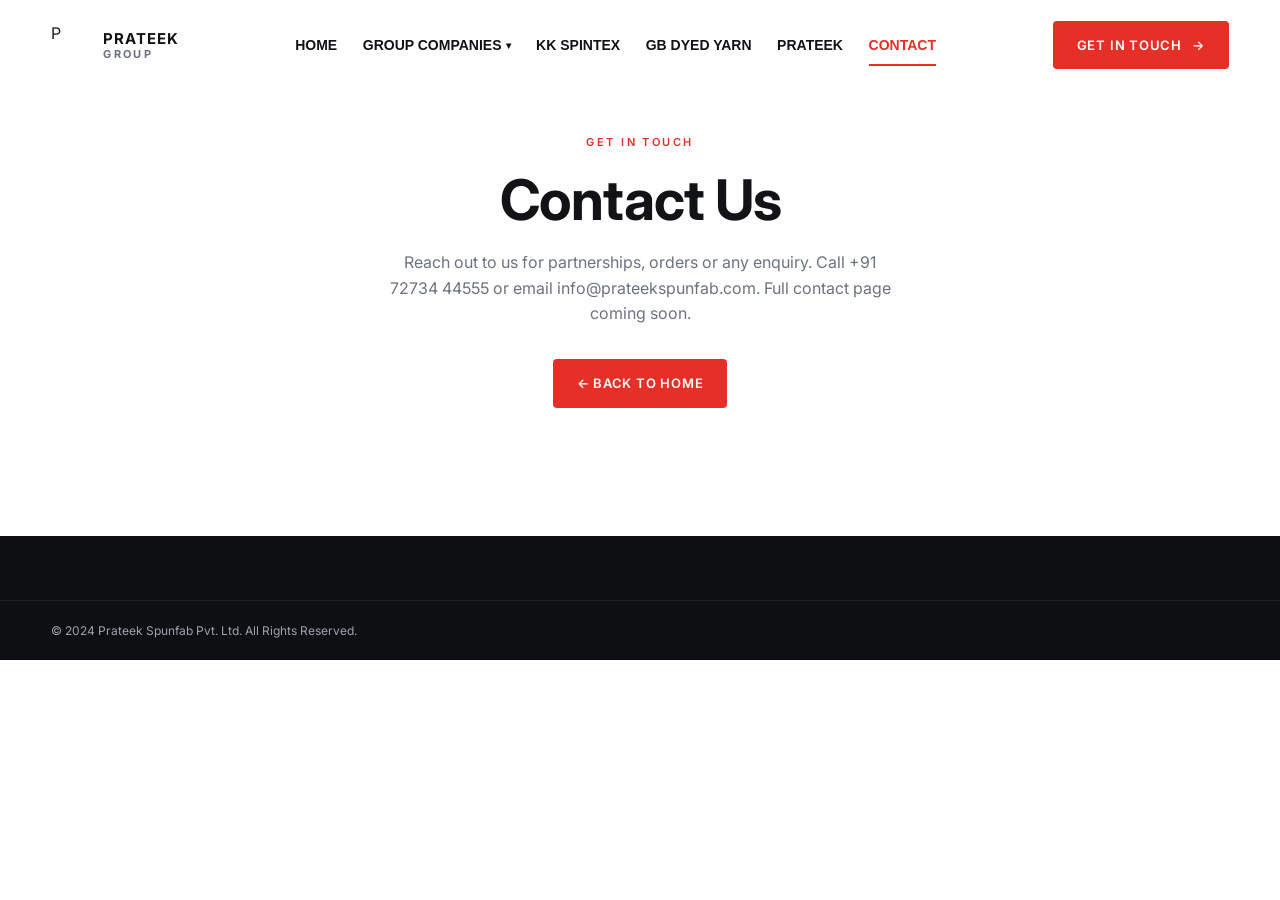
==== contact.html @ d3f688e6 "Add files via upload" ====
<!DOCTYPE html>
<html lang="en">
<head>
  <meta charset="UTF-8" />
  <meta name="viewport" content="width=device-width, initial-scale=1.0" />
  <title>Contact — Prateek Group</title>
  <link rel="preconnect" href="https://fonts.googleapis.com" />
  <link rel="preconnect" href="https://fonts.gstatic.com" crossorigin />
  <link href="https://fonts.googleapis.com/css2?family=Inter:wght@400;500;600;700;800&display=swap" rel="stylesheet" />
  <link rel="stylesheet" href="styles.css" />
  <style>
    .page-stub { padding: clamp(80px, 10vw, 140px) 0; text-align: center; }
    .page-stub .eyebrow { display: inline-block; }
    .page-stub h1 {
      font-size: clamp(36px, 5vw, 56px);
      letter-spacing: -0.02em;
      margin-bottom: 18px;
    }
    .page-stub p { color: var(--color-muted); max-width: 520px; margin: 0 auto 32px; }
  </style>
</head>
<body>
  <header class="header" id="site-header">
    <div class="container header-inner">
      <a href="index.html" class="logo" aria-label="Prateek Group home">
        <span class="logo-mark" aria-hidden="true">P</span>
        <span class="logo-text">
          <span class="logo-text-main">PRATEEK</span>
          <span class="logo-text-sub">GROUP</span>
        </span>
      </a>
      <nav class="nav" aria-label="Primary">
        <button class="nav-toggle" id="nav-toggle" aria-expanded="false" aria-controls="primary-menu" aria-label="Toggle menu">
          <span></span><span></span><span></span>
        </button>
        <ul class="nav-list" id="primary-menu">
          <li><a href="index.html">HOME</a></li>
          <li class="has-dropdown">
            <a href="#" aria-haspopup="true">GROUP COMPANIES <span class="caret" aria-hidden="true">▾</span></a>
            <ul class="dropdown">
              <li><a href="prateek.html">Prateek</a></li>
              <li><a href="kk-spintex.html">KK Spintex</a></li>
              <li><a href="gb-dyed-yarn.html">GB Dyed Yarn</a></li>
            </ul>
          </li>
          <li><a href="kk-spintex.html">KK SPINTEX</a></li>
          <li><a href="gb-dyed-yarn.html">GB DYED YARN</a></li>
          <li><a href="prateek.html">PRATEEK</a></li>
          <li><a href="contact.html" class="active">CONTACT</a></li>
        </ul>
      </nav>
      <a href="contact.html" class="btn btn-primary header-cta">
        GET IN TOUCH <span class="btn-arrow" aria-hidden="true">→</span>
      </a>
    </div>
  </header>

  <main>
    <section class="page-stub">
      <div class="container">
        <span class="eyebrow">Get In Touch</span>
        <h1>Contact Us</h1>
        <p>Reach out to us for partnerships, orders or any enquiry. Call +91 72734 44555 or email info@prateekspunfab.com. Full contact page coming soon.</p>
        <a href="index.html" class="btn btn-primary">← Back to Home</a>
      </div>
    </section>
  </main>

  <footer class="footer">
    <div class="footer-bottom">
      <div class="container footer-bottom-inner">
        <p class="footer-copy">© 2024 Prateek Spunfab Pvt. Ltd. All Rights Reserved.</p>
      </div>
    </div>
  </footer>

  <script src="script.js"></script>
</body>
</html>
---- styles.css ----
/* ============================================================
   PRATEEK GROUP — STYLES
   ============================================================ */

/* -------------------- Design Tokens -------------------- */
:root {
  /* Colors */
  --color-red: #E63027;
  --color-red-dark: #C8261F;
  --color-red-soft: #FCE9E7;
  --color-ink: #111316;
  --color-ink-2: #1A1D21;
  --color-ink-3: #0D0F12;
  --color-text: #1A1D21;
  --color-muted: #6B7280;
  --color-muted-2: #9CA3AF;
  --color-border: #E5E7EB;
  --color-border-soft: #F1F2F4;
  --color-bg: #FFFFFF;
  --color-bg-soft: #FAFAFA;
  --color-dark-text: #D1D5DB;
  --color-dark-text-soft: #9CA3AF;

  /* Type */
  --font-sans: "Inter", -apple-system, BlinkMacSystemFont, "Segoe UI", Roboto, sans-serif;

  /* Spacing rhythm */
  --section-y: clamp(64px, 8vw, 110px);
  --container-px: clamp(20px, 4vw, 56px);

  /* Container */
  --container-max: 1280px;

  /* Radius */
  --r-sm: 4px;
  --r-md: 6px;
  --r-lg: 10px;

  /* Shadow */
  --shadow-card: 0 1px 2px rgba(17, 19, 22, 0.04), 0 8px 24px rgba(17, 19, 22, 0.06);
}

/* -------------------- Reset -------------------- */
*,
*::before,
*::after {
  box-sizing: border-box;
}

html {
  scroll-behavior: smooth;
  -webkit-text-size-adjust: 100%;
}

body {
  margin: 0;
  font-family: var(--font-sans);
  font-size: 16px;
  line-height: 1.6;
  color: var(--color-text);
  background: var(--color-bg);
  -webkit-font-smoothing: antialiased;
  -moz-osx-font-smoothing: grayscale;
}

img,
svg {
  display: block;
  max-width: 100%;
}

a {
  color: inherit;
  text-decoration: none;
}

ul {
  margin: 0;
  padding: 0;
  list-style: none;
}

h1, h2, h3, h4, h5 {
  margin: 0;
  font-weight: 700;
  line-height: 1.15;
  letter-spacing: -0.02em;
  color: var(--color-ink);
}

p {
  margin: 0;
}

button {
  font: inherit;
  cursor: pointer;
}

:focus-visible {
  outline: 2px solid var(--color-red);
  outline-offset: 3px;
  border-radius: 2px;
}

/* -------------------- Container -------------------- */
.container {
  width: 100%;
  max-width: var(--container-max);
  margin-inline: auto;
  padding-inline: var(--container-px);
}

/* -------------------- Buttons -------------------- */
.btn {
  display: inline-flex;
  align-items: center;
  gap: 10px;
  padding: 14px 24px;
  font-size: 13px;
  font-weight: 600;
  letter-spacing: 0.06em;
  text-transform: uppercase;
  border-radius: var(--r-sm);
  transition: background-color .2s ease, color .2s ease, transform .2s ease;
  border: none;
  cursor: pointer;
  white-space: nowrap;
}

.btn-primary {
  background: var(--color-red);
  color: #fff;
}
.btn-primary:hover {
  background: var(--color-red-dark);
}

.btn-text {
  padding: 14px 0;
  color: var(--color-ink);
  border-bottom: 1px solid var(--color-red);
  border-radius: 0;
  letter-spacing: 0.06em;
}
.btn-text:hover {
  color: var(--color-red);
}

.btn-arrow {
  display: inline-block;
  transition: transform .2s ease;
}
.btn:hover .btn-arrow {
  transform: translateX(3px);
}

/* -------------------- Logo -------------------- */
.logo {
  display: inline-flex;
  align-items: center;
  gap: 10px;
}
.logo-mark {
  width: 42px;
  height: 48px;
  flex-shrink: 0;
  display: block;
}
.logo-text {
  display: inline-flex;
  flex-direction: column;
  line-height: 1;
  font-weight: 700;
}
.logo-text-main {
  font-size: 15px;
  letter-spacing: 0.06em;
  color: var(--color-ink);
}
.logo-text-sub {
  font-size: 11px;
  letter-spacing: 0.22em;
  color: var(--color-muted);
  margin-top: 3px;
}

/* -------------------- Header -------------------- */
.header {
  position: absolute;
  top: 0;
  left: 0;
  right: 0;
  z-index: 50;
  background: transparent;
}
/* Header and hero use a left-aligned, full-width container so content sits
   close to the left edge instead of being centered in a 1280px max-width. */
.header .container,
.hero .container {
  max-width: 100%;
  margin: 0;
  padding-inline: clamp(24px, 4vw, 64px);
}
.hero .container {
  padding-right: 0; /* hero content only on the left */
}
.header-inner {
  display: flex;
  align-items: center;
  justify-content: space-between;
  gap: 24px;
  height: 90px;
}

/* Nav */
.nav-list {
  display: flex;
  align-items: center;
  gap: clamp(16px, 2vw, 32px);
}
.nav-list > li > a {
  font-family: 'Montserrat', sans-serif;
  font-weight: 600;
  font-size: 14px;
  text-transform: uppercase;
  letter-spacing: 0;
  color: var(--color-ink);
  padding: 8px 0;
  position: relative;
  transition: color .2s ease;
  display: inline-flex;
  align-items: center;
  gap: 4px;
}
.nav-list > li > a:hover {
  color: var(--color-red);
}
.nav-list > li > a.active {
  color: var(--color-red);
}
.nav-list > li > a.active::after {
  content: "";
  position: absolute;
  left: 0; right: 0; bottom: -2px;
  height: 2px;
  background: var(--color-red);
}
.caret { font-size: 10px; transform: translateY(1px); }

/* Dropdown */
.has-dropdown { position: relative; }
.dropdown {
  position: absolute;
  top: calc(100% + 6px);
  left: 0;
  min-width: 180px;
  background: #fff;
  border: 1px solid var(--color-border);
  border-radius: var(--r-md);
  box-shadow: var(--shadow-card);
  padding: 8px 0;
  opacity: 0;
  pointer-events: none;
  transform: translateY(-4px);
  transition: opacity .15s ease, transform .15s ease;
}
.dropdown li a {
  display: block;
  padding: 10px 16px;
  font-size: 13px;
  letter-spacing: 0.04em;
  color: var(--color-ink);
}
.dropdown li a:hover {
  background: var(--color-bg-soft);
  color: var(--color-red);
}
.has-dropdown:hover .dropdown,
.has-dropdown:focus-within .dropdown {
  opacity: 1;
  pointer-events: auto;
  transform: translateY(0);
}

/* Mobile nav toggle */
.nav-toggle {
  display: none;
  width: 36px;
  height: 36px;
  background: transparent;
  border: none;
  flex-direction: column;
  justify-content: center;
  gap: 5px;
  padding: 0;
}
.nav-toggle span {
  display: block;
  width: 22px;
  height: 2px;
  background: var(--color-ink);
  margin-inline: auto;
  transition: transform .2s ease, opacity .2s ease;
}

/* -------------------- HERO -------------------- */
.hero {
  position: relative;
  background: #fff;
  overflow: hidden;
  min-height: clamp(720px, 95vh, 900px);
}

/* The visual is positioned absolutely so it can extend to the right edge AND
   to the top of the page (the header overlays it). */
.hero-visual {
  position: absolute;
  top: 0;
  right: 0;
  bottom: 0;
  width: 82%;
  pointer-events: none;
  z-index: 1;
}

.hero-svg {
  position: absolute;
  inset: 0;
  width: 100%;
  height: 100%;
  display: block;
  z-index: 2;
}

/* The actual photo, as a normal CSS background-image so it crops with
   background-size: cover (a "normal" zoom/crop, not the distorted one you'd
   get by stretching an SVG <image> with preserveAspectRatio="none").
   Clipped to the same chevron shape as the SVG cut, in percentage coords
   matching the viewBox 1000×750 path (bot 23.4%/100%, bulge 35.6%/44.93%,
   top 60%/0%). */
.hero-photo {
  position: absolute;
  inset: 0;
  z-index: 1;
  background-color: #C8CCD2;
  background-image:
    url('Images/hero.jpg'),
    linear-gradient(to bottom, #F0F2F5 0%, #DEE1E6 30%, #C8CCD2 70%, #A8ACB3 100%);
  background-size: cover;
  background-position: center;
  /* Shifted right by 100px (≈8.5% of .hero-visual's width):
       bot 31.9%/100%, bulge 44.1%/44.93%, top 68.5%/0% */
  clip-path: polygon(68.5% 0%, 100% 0%, 100% 100%, 31.9% 100%, 44.1% 44.93%);
}

.hero-grid {
  position: relative;
  z-index: 2;
  min-height: clamp(720px, 95vh, 900px);
  display: flex;
  align-items: center;
}

.hero-content {
  max-width: 580px;
  /* Top padding accounts for the absolute header that overlays the hero */
  padding-block: clamp(120px, 14vh, 160px) clamp(48px, 7vw, 80px);
  padding-right: 0;
  padding-left: 40px;
}

.hero-title {
  font-size: clamp(34px, 3.6vw, 50px);
  line-height: 1.08;
  font-weight: 700;
  letter-spacing: -0.025em;
  color: var(--color-ink);
}
.hero-title .accent { color: var(--color-red); }

.hero-subhead {
  margin-top: 20px;
  color: var(--color-muted);
  font-size: clamp(15px, 1.2vw, 17px);
  line-height: 1.5;
  font-weight: 400;
  max-width: 460px;
}

.hero-divider {
  width: 56px;
  height: 3px;
  background: var(--color-red);
  margin-top: 28px;
  margin-bottom: 28px;
  border-radius: 2px;
}

.hero-stat {
  margin-bottom: 36px;
}
.hero-stat-number {
  font-size: clamp(34px, 3.4vw, 44px);
  font-weight: 700;
  color: var(--color-red);
  line-height: 1;
  letter-spacing: -0.02em;
}
.hero-stat-label {
  margin-top: 8px;
  font-size: 17px;
  font-weight: 700;
  color: var(--color-ink);
}
.hero-stat-detail {
  margin-top: 6px;
  font-size: 14px;
  color: var(--color-muted);
  line-height: 1.5;
}

.hero-cta {
  display: flex;
  flex-wrap: wrap;
  align-items: center;
  gap: 16px;
}

/* Outlined button variant for "CONTACT US" */
.btn-outline {
  border: 2px solid var(--color-red);
  color: var(--color-red);
  background: transparent;
  padding: 14px 28px;
  border-radius: var(--r-md);
  font-weight: 700;
  font-size: 13px;
  letter-spacing: 0.05em;
  display: inline-flex;
  align-items: center;
  gap: 10px;
  transition: background .2s ease, color .2s ease;
}
.btn-outline:hover {
  background: var(--color-red);
  color: #fff;
}

.placeholder-label {
  font-size: 13px;
  font-weight: 500;
  color: #9CA3AF;
  letter-spacing: 0.08em;
  text-transform: uppercase;
}
.placeholder-label-dark { color: rgba(255,255,255,0.4); }

/* -------------------- STATS BAR -------------------- */
.stats-bar {
  border-top: 1px solid var(--color-border-soft);
  border-bottom: 1px solid var(--color-border-soft);
  padding: 32px 0;
  background: #fff;
}
.stats-grid {
  display: grid;
  grid-template-columns: repeat(5, 1fr);
  gap: 20px;
}
.stat {
  display: flex;
  align-items: center;
  gap: 14px;
  position: relative;
  padding-right: 20px;
}
.stat:not(:last-child)::after {
  content: "";
  position: absolute;
  right: 0;
  top: 10%;
  bottom: 10%;
  width: 1px;
  background: var(--color-border);
}
.stat-icon {
  width: 44px;
  height: 44px;
  flex-shrink: 0;
  display: grid;
  place-items: center;
  color: var(--color-ink);
}
.stat-icon svg { width: 32px; height: 32px; }
.stat-text { display: flex; flex-direction: column; gap: 2px; }
.stat-number {
  font-size: 20px;
  font-weight: 700;
  color: var(--color-red);
  letter-spacing: -0.01em;
  line-height: 1.1;
}
.stat-label {
  font-size: 12px;
  color: var(--color-muted);
  line-height: 1.3;
}

/* -------------------- SECTION HEADS / EYEBROW -------------------- */
.eyebrow {
  display: inline-block;
  font-size: 11px;
  font-weight: 600;
  letter-spacing: 0.22em;
  text-transform: uppercase;
  color: var(--color-red);
  margin-bottom: 16px;
}
.eyebrow-on-dark { color: var(--color-red); }
.section-title {
  font-size: clamp(28px, 3.4vw, 44px);
  font-weight: 700;
  line-height: 1.1;
  letter-spacing: -0.02em;
}
.section-title-on-dark { color: #fff; }
.title-rule {
  display: block;
  margin-top: 18px;
  width: 60px;
  height: 3px;
  background: var(--color-red);
}

/* -------------------- COMPANIES -------------------- */
.companies {
  padding: var(--section-y) 0;
  background: #fff;
}
.section-head {
  display: grid;
  grid-template-columns: 1fr 1fr;
  gap: clamp(24px, 5vw, 80px);
  align-items: end;
  margin-bottom: 56px;
}
.section-head-right {
  color: var(--color-muted);
  font-size: 15px;
  line-height: 1.7;
  max-width: 460px;
  justify-self: end;
}

.company-grid {
  display: grid;
  grid-template-columns: repeat(3, 1fr);
  gap: 28px;
}

.company-card {
  position: relative;
  border-radius: var(--r-lg);
  overflow: hidden;
  background: var(--color-ink-3);
  min-height: 540px;
  display: flex;
  flex-direction: column;
}

.company-card-image {
  position: relative;
  height: 220px;
  background: linear-gradient(135deg, #DDE2E8 0%, #C1C7CF 100%);
  display: grid;
  place-items: center;
  /* Slight diagonal bottom edge */
  clip-path: polygon(0 0, 100% 0, 100% 88%, 0 100%);
}

.company-card-body {
  position: relative;
  flex: 1;
  padding: 32px 28px 28px;
  color: #fff;
  /* Diagonal top edge to match image bottom */
  margin-top: -28px;
  background: var(--color-ink-3);
  clip-path: polygon(0 16%, 100% 4%, 100% 100%, 0 100%);
  display: flex;
  flex-direction: column;
}

.company-card-header {
  display: flex;
  align-items: center;
  gap: 12px;
  margin-top: 18px;
  margin-bottom: 8px;
}
.company-mark {
  display: inline-grid;
  place-items: center;
  min-width: 36px;
  height: 36px;
  padding: 0 6px;
  background: var(--color-red);
  color: #fff;
  font-weight: 800;
  font-size: 18px;
  font-style: italic;
  border-radius: var(--r-sm);
  line-height: 1;
}
.company-name {
  font-size: 22px;
  font-weight: 700;
  color: #fff;
  letter-spacing: 0;
}
.company-sub {
  font-size: 14px;
  color: var(--color-dark-text);
  margin-bottom: 22px;
}
.company-list {
  display: flex;
  flex-direction: column;
  gap: 10px;
  margin-bottom: 28px;
}
.company-list li {
  position: relative;
  padding-left: 22px;
  font-size: 14px;
  color: var(--color-dark-text);
}
.company-list li::before {
  content: "";
  position: absolute;
  left: 0;
  top: 9px;
  width: 12px;
  height: 2px;
  background: var(--color-red);
}
.company-link {
  margin-top: auto;
  padding-top: 20px;
  border-top: 1px solid rgba(255,255,255,0.12);
  display: inline-flex;
  align-items: center;
  justify-content: space-between;
  gap: 12px;
  font-size: 12px;
  font-weight: 600;
  letter-spacing: 0.14em;
  text-transform: uppercase;
  color: #fff;
  transition: color .2s ease;
}
.company-link:hover { color: var(--color-red); }
.company-link .btn-arrow { font-size: 16px; }
.company-link:hover .btn-arrow { transform: translateX(4px); }

/* -------------------- WHY -------------------- */
.why {
  padding: var(--section-y) 0;
  background: #fff;
  border-top: 1px solid var(--color-border-soft);
}
.why-head {
  margin-bottom: 56px;
  max-width: 320px;
}
.why-grid {
  display: grid;
  grid-template-columns: repeat(6, 1fr);
  gap: 32px;
}
.why-item {
  text-align: left;
}
.why-icon {
  width: 48px;
  height: 48px;
  display: grid;
  place-items: center;
  color: var(--color-ink);
  margin-bottom: 20px;
}
.why-icon svg { width: 36px; height: 36px; }
.why-title {
  font-size: 15px;
  font-weight: 700;
  margin-bottom: 10px;
  letter-spacing: -0.01em;
}
.why-desc {
  font-size: 13px;
  color: var(--color-muted);
  line-height: 1.6;
}

/* Position the why-head and grid side by side on desktop */
@media (min-width: 900px) {
  .why .container {
    display: grid;
    grid-template-columns: minmax(200px, 260px) 1fr;
    gap: 80px;
    align-items: start;
  }
  .why-head {
    margin-bottom: 0;
    max-width: none;
  }
  .why-grid {
    grid-template-columns: repeat(6, 1fr);
    gap: 28px;
  }
}

/* -------------------- PRESENCE -------------------- */
.presence {
  padding: var(--section-y) 0;
  background: var(--color-ink-3);
  color: #fff;
  background-image:
    radial-gradient(circle at 50% 50%, rgba(255,255,255,0.04) 1px, transparent 1px);
  background-size: 24px 24px;
}
.presence-grid {
  display: grid;
  grid-template-columns: 1fr 1.2fr 1fr;
  gap: 48px;
  align-items: center;
}
.presence-intro .section-title {
  margin-top: 6px;
}
.presence-desc {
  margin-top: 24px;
  color: var(--color-dark-text-soft);
  font-size: 15px;
  line-height: 1.7;
  max-width: 360px;
}

/* India map placeholder */
.presence-map {
  position: relative;
  aspect-ratio: 1 / 1;
  width: 100%;
}
.map-placeholder {
  position: absolute;
  inset: 0;
  border: 1px dashed rgba(255,255,255,0.12);
  border-radius: var(--r-lg);
  display: grid;
  place-items: center;
  background:
    radial-gradient(circle at 30% 40%, rgba(230, 48, 39, 0.10) 0%, transparent 50%);
}
.map-pin {
  position: absolute;
  width: 12px;
  height: 12px;
  background: var(--color-red);
  border-radius: 50%;
  box-shadow: 0 0 0 4px rgba(230,48,39,0.20), 0 0 0 10px rgba(230,48,39,0.08);
}
.map-pin-1 { top: 50%; left: 28%; }   /* Bhiwandi area */
.map-pin-2 { top: 65%; left: 52%; }   /* Guntur area */
.map-pin-3 { top: 56%; left: 24%; }   /* Palsana area */

.presence-locations {
  display: flex;
  flex-direction: column;
  gap: 28px;
}
.location {
  display: flex;
  gap: 14px;
  align-items: flex-start;
}
.location-pin {
  flex-shrink: 0;
  width: 32px;
  height: 32px;
  border-radius: 50%;
  background: rgba(230, 48, 39, 0.14);
  color: var(--color-red);
  display: grid;
  place-items: center;
}
.location-pin svg { width: 16px; height: 16px; }
.location-city {
  font-size: 13px;
  font-weight: 700;
  letter-spacing: 0.06em;
  color: #fff;
  margin-bottom: 6px;
}
.location-company {
  font-size: 14px;
  color: #fff;
  margin-bottom: 2px;
}
.location-type {
  font-size: 13px;
  color: var(--color-dark-text-soft);
}

/* -------------------- BY THE NUMBERS -------------------- */
.numbers {
  padding: var(--section-y) 0;
  background: #fff;
  border-bottom: 1px solid var(--color-border-soft);
}
.numbers-head { margin-bottom: 0; }
.numbers .container {
  display: grid;
  grid-template-columns: minmax(180px, 240px) 1fr;
  gap: 64px;
  align-items: center;
}
.numbers-grid {
  display: grid;
  grid-template-columns: repeat(6, 1fr);
  gap: 24px;
  align-items: end;
}
.number-item {
  display: flex;
  flex-direction: column;
  gap: 6px;
}
.number-value {
  font-size: clamp(22px, 2.2vw, 28px);
  font-weight: 700;
  color: var(--color-red);
  letter-spacing: -0.02em;
  line-height: 1;
}
.number-label {
  font-size: 12px;
  color: var(--color-muted);
  line-height: 1.4;
}

/* -------------------- CTA -------------------- */
.cta {
  padding: var(--section-y) 0;
  background: #fff;
  background-image:
    linear-gradient(135deg, transparent 49%, rgba(230, 48, 39, 0.04) 49%, rgba(230, 48, 39, 0.04) 51%, transparent 51%);
  background-size: 18px 18px;
}
.cta-inner {
  display: grid;
  grid-template-columns: 1.3fr 1fr auto;
  gap: 48px;
  align-items: center;
  background: #fff;
  padding: 48px 56px;
  border-radius: var(--r-lg);
  box-shadow: var(--shadow-card);
}
.cta-title {
  font-size: clamp(22px, 2.4vw, 30px);
  font-weight: 700;
  letter-spacing: -0.02em;
  line-height: 1.25;
}
.cta-title .accent { color: var(--color-red); }
.cta-desc {
  color: var(--color-muted);
  font-size: 14px;
  line-height: 1.65;
}

/* -------------------- FOOTER -------------------- */
.footer {
  background: var(--color-ink-3);
  color: var(--color-dark-text);
  padding-top: 64px;
}
.logo-on-dark .logo-text-main { color: #fff; }
.logo-on-dark .logo-text-sub { color: var(--color-dark-text-soft); }

.footer-grid {
  display: grid;
  grid-template-columns: 1.5fr 1fr 1fr 1.2fr 1.3fr;
  gap: 40px;
  padding-bottom: 56px;
}
.footer-brand { max-width: 320px; }
.footer-about {
  margin-top: 18px;
  font-size: 13px;
  line-height: 1.7;
  color: var(--color-dark-text-soft);
}
.footer-heading {
  font-size: 13px;
  font-weight: 700;
  letter-spacing: 0.14em;
  text-transform: uppercase;
  color: #fff;
  margin-bottom: 20px;
}
.footer-col ul { display: flex; flex-direction: column; gap: 12px; }
.footer-col ul li a {
  font-size: 13px;
  color: var(--color-dark-text-soft);
  transition: color .2s ease;
}
.footer-col ul li a:hover { color: var(--color-red); }

.footer-locations li,
.footer-contact li {
  display: flex;
  align-items: center;
  gap: 10px;
  font-size: 13px;
  color: var(--color-dark-text-soft);
}

.footer-bottom {
  border-top: 1px solid rgba(255,255,255,0.08);
  padding: 20px 0;
}
.footer-bottom-inner {
  display: grid;
  grid-template-columns: auto 1fr auto;
  gap: 24px;
  align-items: center;
}
.footer-social {
  display: flex;
  gap: 10px;
}
.footer-social a {
  display: grid;
  place-items: center;
  width: 32px;
  height: 32px;
  border: 1px solid rgba(255,255,255,0.15);
  border-radius: 4px;
  color: var(--color-dark-text-soft);
  font-size: 11px;
  font-weight: 700;
  text-transform: uppercase;
  transition: all .2s ease;
}
.footer-social a:hover {
  background: var(--color-red);
  color: #fff;
  border-color: var(--color-red);
}
.footer-copy {
  font-size: 12px;
  color: var(--color-dark-text-soft);
}
.footer-legal {
  display: flex;
  gap: 12px;
  align-items: center;
  font-size: 12px;
  color: var(--color-dark-text-soft);
}
.footer-legal a:hover { color: var(--color-red); }

/* ============================================================
   RESPONSIVE
   ============================================================ */

@media (max-width: 1100px) {
  .stats-grid { grid-template-columns: repeat(3, 1fr); row-gap: 28px; }
  .stat:nth-child(3n)::after { display: none; }
  .why-grid { grid-template-columns: repeat(3, 1fr); row-gap: 40px; }
  .why .container { grid-template-columns: 1fr; }
  .why-head { position: static; max-width: none; }
  .numbers .container { grid-template-columns: 1fr; }
  .numbers-grid { grid-template-columns: repeat(3, 1fr); row-gap: 28px; }
  .presence-grid { grid-template-columns: 1fr 1fr; }
  .presence-map { grid-column: 1 / -1; max-width: 480px; margin: 0 auto; }
  .footer-grid { grid-template-columns: 1fr 1fr 1fr; row-gap: 40px; }
  .footer-brand { grid-column: 1 / -1; max-width: none; }
}

@media (max-width: 860px) {
  .header-cta { display: none; }
  .nav-toggle { display: flex; }
  .nav-list {
    position: absolute;
    top: 76px;
    left: 0;
    right: 0;
    flex-direction: column;
    align-items: stretch;
    gap: 0;
    background: #fff;
    border-bottom: 1px solid var(--color-border);
    padding: 12px 0;
    box-shadow: 0 12px 32px rgba(0,0,0,0.06);
    max-height: 0;
    overflow: hidden;
    transition: max-height .3s ease, padding .3s ease;
  }
  .nav-list.open {
    max-height: 600px;
    padding: 12px 0;
  }
  .nav-list > li > a {
    padding: 14px var(--container-px);
  }
  .nav-list > li > a.active::after { display: none; }
  .dropdown {
    position: static;
    box-shadow: none;
    border: none;
    opacity: 1;
    pointer-events: auto;
    transform: none;
    padding: 0 0 8px 16px;
  }

  /* Hero: visual moves below the content on mobile */
  .hero {
    min-height: auto;
  }
  .hero-visual {
    position: relative;
    top: auto;
    right: auto;
    bottom: auto;
    width: 100%;
    height: 320px;
    margin-top: 24px;
  }
  .hero-grid {
    display: block;
    min-height: 0;
  }
  .hero-content {
    max-width: none;
    padding-right: 0;
    padding-block: clamp(32px, 6vw, 56px) 0;
  }

  .section-head { grid-template-columns: 1fr; gap: 24px; }
  .section-head-right { justify-self: start; }

  .company-grid { grid-template-columns: 1fr; }
  .company-card { min-height: 460px; }

  .why-grid { grid-template-columns: repeat(2, 1fr); }

  .presence-grid { grid-template-columns: 1fr; gap: 40px; }
  .presence-map { max-width: 380px; }

  .numbers-grid { grid-template-columns: repeat(2, 1fr); }

  .cta-inner {
    grid-template-columns: 1fr;
    padding: 32px 28px;
    gap: 24px;
  }

  .footer-grid { grid-template-columns: 1fr 1fr; }

  .footer-bottom-inner {
    grid-template-columns: 1fr;
    text-align: center;
    justify-items: center;
  }
}

@media (max-width: 520px) {
  .stats-grid { grid-template-columns: repeat(2, 1fr); }
  .stat:nth-child(3n)::after { display: block; }
  .stat:nth-child(2n)::after { display: none; }
  .stat:last-child::after { display: none; }

  .hero-cta { flex-direction: column; align-items: flex-start; gap: 18px; }
  .btn-text { padding: 8px 0; }

  .why-grid { grid-template-columns: 1fr; }
  .numbers-grid { grid-template-columns: 1fr 1fr; }
  .footer-grid { grid-template-columns: 1fr; }
}

/* Reduced motion */
@media (prefers-reduced-motion: reduce) {
  *, *::before, *::after {
    transition-duration: 0.001ms !important;
    animation-duration: 0.001ms !important;
  }
  html { scroll-behavior: auto; }
}
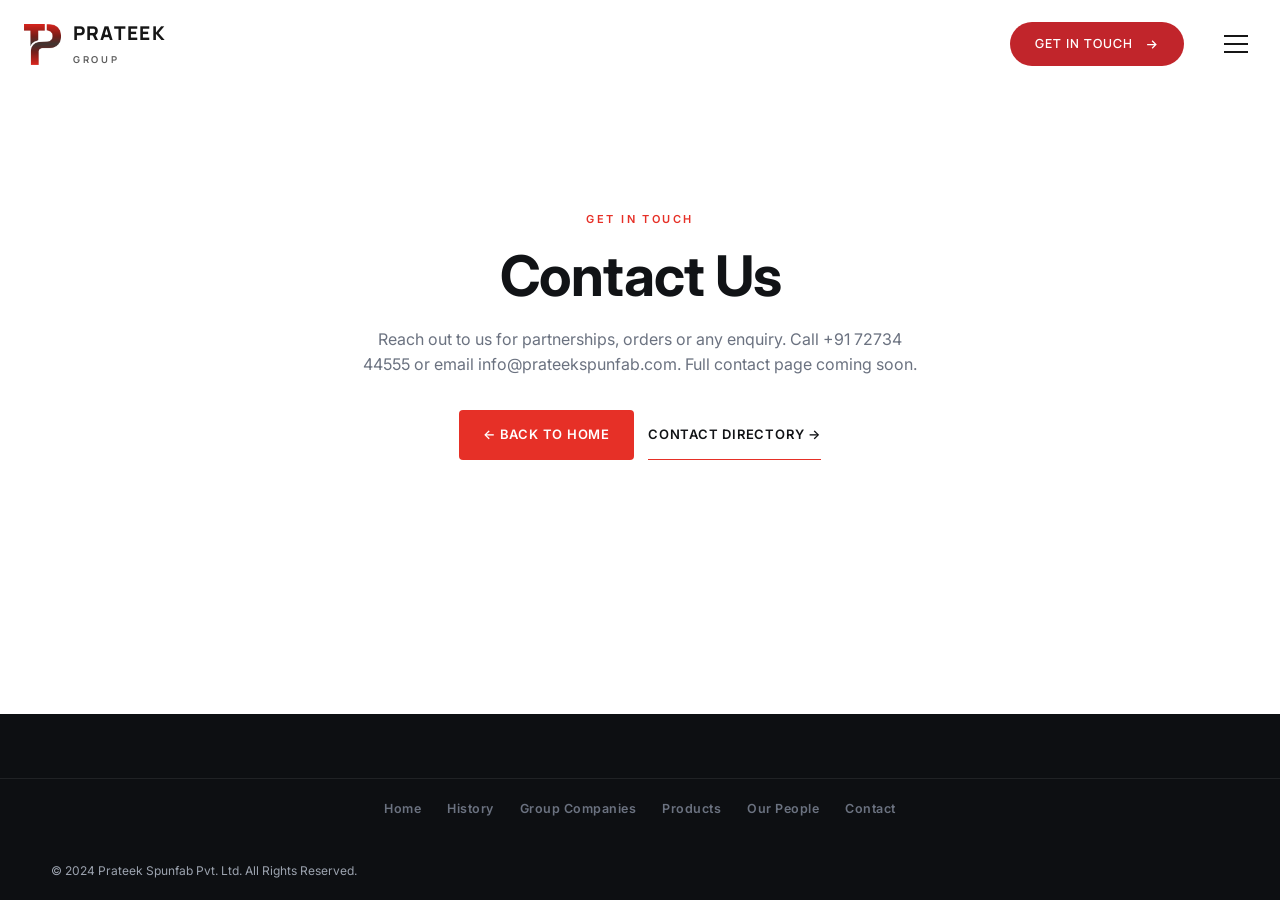
==== commit 380d87d5: "Revamp1" ====
--- a/contact.html
+++ b/contact.html
@@ -8,52 +8,72 @@
   <link rel="preconnect" href="https://fonts.gstatic.com" crossorigin />
   <link href="https://fonts.googleapis.com/css2?family=Inter:wght@400;500;600;700;800&display=swap" rel="stylesheet" />
   <link rel="stylesheet" href="styles.css" />
-  <style>
-    .page-stub { padding: clamp(80px, 10vw, 140px) 0; text-align: center; }
-    .page-stub .eyebrow { display: inline-block; }
-    .page-stub h1 {
-      font-size: clamp(36px, 5vw, 56px);
-      letter-spacing: -0.02em;
-      margin-bottom: 18px;
-    }
-    .page-stub p { color: var(--color-muted); max-width: 520px; margin: 0 auto 32px; }
-  </style>
+<link href="https://fonts.googleapis.com/css2?family=Manrope:wght@400;500;600;700;800&display=swap" rel="stylesheet">
+<link rel="stylesheet" href="header.css">
+<link rel="icon" href="favicon.ico" sizes="any" />
+<link rel="apple-touch-icon" href="logo.png" />
 </head>
-<body>
-  <header class="header" id="site-header">
-    <div class="container header-inner">
-      <a href="index.html" class="logo" aria-label="Prateek Group home">
-        <span class="logo-mark" aria-hidden="true">P</span>
-        <span class="logo-text">
-          <span class="logo-text-main">PRATEEK</span>
-          <span class="logo-text-sub">GROUP</span>
-        </span>
-      </a>
-      <nav class="nav" aria-label="Primary">
-        <button class="nav-toggle" id="nav-toggle" aria-expanded="false" aria-controls="primary-menu" aria-label="Toggle menu">
-          <span></span><span></span><span></span>
-        </button>
-        <ul class="nav-list" id="primary-menu">
-          <li><a href="index.html">HOME</a></li>
-          <li class="has-dropdown">
-            <a href="#" aria-haspopup="true">GROUP COMPANIES <span class="caret" aria-hidden="true">▾</span></a>
-            <ul class="dropdown">
-              <li><a href="prateek.html">Prateek</a></li>
-              <li><a href="kk-spintex.html">KK Spintex</a></li>
-              <li><a href="gb-dyed-yarn.html">GB Dyed Yarn</a></li>
-            </ul>
-          </li>
+<body class="stub-page">
+  <!-- ======================= HEADER ======================= -->
+<header class="site-header" id="siteHeader">
+  <div class="header-inner">
+
+    <a href="index.html" class="brand" aria-label="Prateek Group home">
+      <img src="logo.png" alt="Prateek Group" class="brand-mark" width="208" height="240" />
+      <span>
+        <span class="brand-name">PRATEEK</span>
+        <span class="brand-sub">GROUP</span>
+      </span>
+    </a>
+
+    <ul class="nav" id="siteNav" aria-label="Primary">
+      <li><a href="index.html">HOME</a></li>
+      <li><a href="history.html">HISTORY</a></li>
+
+      <li class="has-dropdown">
+        <a href="index.html#manufacturing" aria-haspopup="true">INFRASTRUCTURE <span class="caret" aria-hidden="true">&#9662;</span></a>
+        <ul class="dropdown">
+          <li><a href="index.html#manufacturing">MANUFACTURING</a></li>
+          <li><a href="index.html#qualitycontrol">QUALITY CONTROL</a></li>
+          <li><a href="index.html#manufacturing">MACHINERY</a></li>
+          <li><a href="index.html#capacity">CAPACITY</a></li>
+          <li><a href="index.html#qualitycontrol">CERTIFICATIONS</a></li>
+        </ul>
+      </li>
+
+      <li class="has-dropdown">
+        <a href="index.html#products" aria-haspopup="true">PRODUCTS <span class="caret" aria-hidden="true">&#9662;</span></a>
+        <ul class="dropdown">
+          <li><a href="pv-yarn.html">PV YARN</a></li>
+          <li><a href="dyed-yarn.html">DYED YARN</a></li>
+          <li><a href="fancy-yarn.html">FANCY YARN</a></li>
+        </ul>
+      </li>
+
+      <li class="has-dropdown">
+        <a href="group-companies.html" aria-haspopup="true">GROUP COMPANIES <span class="caret" aria-hidden="true">&#9662;</span></a>
+        <ul class="dropdown">
+          <li><a href="prateek.html">PRATEEK YARN</a></li>
           <li><a href="kk-spintex.html">KK SPINTEX</a></li>
           <li><a href="gb-dyed-yarn.html">GB DYED YARN</a></li>
-          <li><a href="prateek.html">PRATEEK</a></li>
-          <li><a href="contact.html" class="active">CONTACT</a></li>
         </ul>
-      </nav>
-      <a href="contact.html" class="btn btn-primary header-cta">
-        GET IN TOUCH <span class="btn-arrow" aria-hidden="true">→</span>
-      </a>
-    </div>
-  </header>
+      </li>
+
+      <li><a href="group-companies.html#partners">OUR PARTNERS</a></li>
+      <li><a href="people.html">PEOPLE</a></li>
+      <li><a href="contact.html" class="active">CONTACT</a></li>
+    </ul>
+
+    <a href="contact.html" class="btn btn--pill">
+      GET IN TOUCH
+      <svg class="icon-arrow" viewBox="0 0 24 24" fill="none" stroke="currentColor" stroke-width="2"><path d="M5 12h14M13 6l6 6-6 6"/></svg>
+    </a>
+
+    <button class="nav-toggle" id="navToggle" aria-expanded="false" aria-controls="siteNav" aria-label="Toggle menu">
+      <span></span><span></span><span></span>
+    </button>
+  </div>
+</header>
 
   <main>
     <section class="page-stub">
@@ -61,7 +81,10 @@
         <span class="eyebrow">Get In Touch</span>
         <h1>Contact Us</h1>
         <p>Reach out to us for partnerships, orders or any enquiry. Call +91 72734 44555 or email info@prateekspunfab.com. Full contact page coming soon.</p>
-        <a href="index.html" class="btn btn-primary">← Back to Home</a>
+        <div class="stub-actions">
+          <a href="index.html" class="btn btn-primary">&larr; Back to Home</a>
+          <a href="people.html#contact-directory" class="btn btn-text">Contact directory &rarr;</a>
+        </div>
       </div>
     </section>
   </main>
@@ -69,11 +92,19 @@
   <footer class="footer">
     <div class="footer-bottom">
       <div class="container footer-bottom-inner">
+      <nav class="footer-nav" aria-label="Footer">
+          <a href="index.html">Home</a>
+          <a href="history.html">History</a>
+          <a href="group-companies.html">Group Companies</a>
+          <a href="index.html#products">Products</a>
+          <a href="people.html">Our People</a>
+          <a href="contact.html">Contact</a>
+        </nav>
+
         <p class="footer-copy">© 2024 Prateek Spunfab Pvt. Ltd. All Rights Reserved.</p>
       </div>
     </div>
   </footer>
-
-  <script src="script.js"></script>
+<script src="header.js"></script>
 </body>
 </html>
--- a/styles.css
+++ b/styles.css
@@ -154,6 +154,21 @@
 .btn:hover .btn-arrow {
   transform: translateX(3px);
 }
+.btn-navbar {
+  background: transparent;
+  color: var(--color-red);
+  border: 2px solid var(--color-red);
+  border-radius: 999px;
+  padding: 12px 24px;
+  font-weight: 600;
+  letter-spacing: 0.03em;
+  transition: all .25s ease;
+}
+.btn-navbar:hover {
+  background: #fff;
+  color: var(--color-red);
+  border-color: var(--color-red);
+}
 
 /* -------------------- Logo -------------------- */
 .logo {
@@ -161,9 +176,11 @@
   align-items: center;
   gap: 10px;
 }
+
+
 .logo-mark {
-  width: 42px;
-  height: 48px;
+  width: 34px;
+  height: 38px;
   flex-shrink: 0;
   display: block;
 }
@@ -176,27 +193,36 @@
 .logo-text-main {
   font-size: 15px;
   letter-spacing: 0.06em;
-  color: var(--color-ink);
+  color: var(--color-red);
 }
 .logo-text-sub {
   font-size: 11px;
   letter-spacing: 0.22em;
-  color: var(--color-muted);
+  color: rgba(255,255,255,0.7);
   margin-top: 3px;
 }
 
 /* -------------------- Header -------------------- */
 .header {
-  position: absolute;
-  top: 0;
-  left: 0;
-  right: 0;
-  z-index: 50;
-  background: transparent;
+  position: fixed;
+  top: 20px;
+  left: 24px;
+  right: 24px;
+  border-radius: 8px;
+  z-index: 1000;
+  background: #0D0F12;
+  backdrop-filter: blur(12px);
+  border-bottom: 1px solid rgba(0,0,0,0.08);
+  transition: transform .35s cubic-bezier(.4,0,.2,1);
+}
+.header-hidden {
+  transform: translateY(-150%);
 }
 /* Header and hero use a left-aligned, full-width container so content sits
    close to the left edge instead of being centered in a 1280px max-width. */
-.header .container,
+.header .container{
+  padding-inline: 24px;
+}
 .hero .container {
   max-width: 100%;
   margin: 0;
@@ -208,24 +234,35 @@
 .header-inner {
   display: flex;
   align-items: center;
-  justify-content: space-between;
-  gap: 24px;
-  height: 90px;
+  gap: 28px;
+  height: 72px;
 }
 
 /* Nav */
 .nav-list {
   display: flex;
   align-items: center;
-  gap: clamp(16px, 2vw, 32px);
+  gap: clamp(16px, 1.5vw, 24px);
+}
+.nav {
+  margin-right: auto;
+}
+.nav-separator {
+  color: var(--color-red);
+  font-size: 30px;
+  font-weight: 400;
+  line-height: 1;
+  display: flex;
+  align-items: center;
+  margin-right: 12px;
 }
 .nav-list > li > a {
-  font-family: 'Montserrat', sans-serif;
-  font-weight: 600;
-  font-size: 14px;
+  font-family: 'Plus Jakarta Sans', sans-serif;
+  font-weight: 500;
+  font-size: 12.5px;
   text-transform: uppercase;
   letter-spacing: 0;
-  color: var(--color-ink);
+  color: var(--color-red);
   padding: 8px 0;
   position: relative;
   transition: color .2s ease;
@@ -249,13 +286,24 @@
 .caret { font-size: 10px; transform: translateY(1px); }
 
 /* Dropdown */
-.has-dropdown { position: relative; }
+.has-dropdown { 
+  position: relative; 
+}
+.has-dropdown::after {
+    content: "";
+    position: absolute;
+    left: 0;
+    right: 0;
+    top: 100%;
+    height: 10px;
+}
 .dropdown {
   position: absolute;
-  top: calc(100% + 6px);
-  left: 0;
+  top: calc(100%);
+  left: 50%;
+  transform: translateX(-50%) translateY(-4px);
   min-width: 180px;
-  background: #fff;
+  background: #C0C0C0;
   border: 1px solid var(--color-border);
   border-radius: var(--r-md);
   box-shadow: var(--shadow-card);
@@ -270,17 +318,18 @@
   padding: 10px 16px;
   font-size: 13px;
   letter-spacing: 0.04em;
+  transition: background-color .2s ease, color .2s ease;
   color: var(--color-ink);
 }
 .dropdown li a:hover {
-  background: var(--color-bg-soft);
+  background: #000;
   color: var(--color-red);
 }
 .has-dropdown:hover .dropdown,
 .has-dropdown:focus-within .dropdown {
   opacity: 1;
   pointer-events: auto;
-  transform: translateY(0);
+  transform: translateX(-50%) translateY(0);
 }
 
 /* Mobile nav toggle */
@@ -319,19 +368,19 @@
   top: 0;
   right: 0;
   bottom: 0;
-  width: 82%;
+  width: 100%;
   pointer-events: none;
   z-index: 1;
 }
 
-.hero-svg {
+/*.hero-svg {
   position: absolute;
   inset: 0;
   width: 100%;
   height: 100%;
   display: block;
   z-index: 2;
-}
+} */
 
 /* The actual photo, as a normal CSS background-image so it crops with
    background-size: cover (a "normal" zoom/crop, not the distorted one you'd
@@ -343,15 +392,21 @@
   position: absolute;
   inset: 0;
   z-index: 1;
-  background-color: #C8CCD2;
+
   background-image:
-    url('Images/hero.jpg'),
-    linear-gradient(to bottom, #F0F2F5 0%, #DEE1E6 30%, #C8CCD2 70%, #A8ACB3 100%);
+    linear-gradient(
+      90deg,
+      rgba(0,0,0,.92) 0%,
+      rgba(0,0,0,.82) 25%,
+      rgba(0,0,0,.55) 45%,
+      rgba(0,0,0,.15) 65%,
+      rgba(0,0,0,0) 80%
+    ),
+    url('images/hero.jpg');
+
   background-size: cover;
   background-position: center;
-  /* Shifted right by 100px (≈8.5% of .hero-visual's width):
-       bot 31.9%/100%, bulge 44.1%/44.93%, top 68.5%/0% */
-  clip-path: polygon(68.5% 0%, 100% 0%, 100% 100%, 31.9% 100%, 44.1% 44.93%);
+  clip-path: none;
 }
 
 .hero-grid {
@@ -371,17 +426,19 @@
 }
 
 .hero-title {
+  font-family: "Plus Jakarta Sans", sans-serif;
   font-size: clamp(34px, 3.6vw, 50px);
   line-height: 1.08;
   font-weight: 700;
   letter-spacing: -0.025em;
-  color: var(--color-ink);
+  color: #fff;
 }
 .hero-title .accent { color: var(--color-red); }
 
 .hero-subhead {
+  font-family: 'Bungee Inline';
   margin-top: 20px;
-  color: var(--color-muted);
+  color: #fff;
   font-size: clamp(15px, 1.2vw, 17px);
   line-height: 1.5;
   font-weight: 400;
@@ -401,22 +458,24 @@
   margin-bottom: 36px;
 }
 .hero-stat-number {
-  font-size: clamp(34px, 3.4vw, 44px);
-  font-weight: 700;
-  color: var(--color-red);
-  line-height: 1;
+  font-size: clamp(20px, 1.8vw, 28px);
+  font-weight: 700;
+  color: var(--color-red);
+  line-height: 1.3;
+  max-width: 500px;
   letter-spacing: -0.02em;
 }
 .hero-stat-label {
   margin-top: 8px;
   font-size: 17px;
   font-weight: 700;
-  color: var(--color-ink);
+  color: #fff;
 }
 .hero-stat-detail {
+  font-family:'Bungee Inline';
   margin-top: 6px;
   font-size: 14px;
-  color: var(--color-muted);
+  color: #fff;
   line-height: 1.5;
 }
 
@@ -425,6 +484,18 @@
   flex-wrap: wrap;
   align-items: center;
   gap: 16px;
+}
+
+#typed-text::after {
+  transition: opacity .3s ease;
+  content: "|";
+  animation: blink 1s infinite;
+}
+
+@keyframes blink {
+  50% {
+    opacity: 0;
+  }
 }
 
 /* Outlined button variant for "CONTACT US" */
@@ -443,8 +514,8 @@
   transition: background .2s ease, color .2s ease;
 }
 .btn-outline:hover {
-  background: var(--color-red);
-  color: #fff;
+  background: #fff;
+  color: var(--color-red);
 }
 
 .placeholder-label {
@@ -474,6 +545,13 @@
   gap: 14px;
   position: relative;
   padding-right: 20px;
+  transition: all .25s ease;
+  border: 1px solid transparent;
+}
+.stat:hover {
+  transform: translateY(-8px);
+  border-color: var(--color-red);
+  box-shadow: 0 12px 30px rgba(196, 32, 39, 0.15);
 }
 .stat:not(:last-child)::after {
   content: "";
@@ -507,7 +585,233 @@
   line-height: 1.3;
 }
 
-/* -------------------- SECTION HEADS / EYEBROW -------------------- */
+/* -------------------- MISSION / VISION -------------------- */
+.about-card-section {
+  position: relative;
+  padding: clamp(80px, 9vw, 130px) 0;
+  background: var(--color-ink-3);
+  overflow: hidden;
+  isolation: isolate;
+}
+
+/* ----- Decorative icon backdrop ----- */
+.about-bg-icons {
+  position: absolute;
+  inset: 0;
+  z-index: 0;
+  pointer-events: none;
+}
+.bg-icon {
+  position: absolute;
+  width: clamp(64px, 7vw, 100px);
+  height: clamp(64px, 7vw, 100px);
+  color: #fff;
+  opacity: 0.12;
+}
+.bg-icon.tint-amber { color: #E8A23D; opacity: 0.22; }
+.bg-icon.tint-teal  { color: #3DAE9A; opacity: 0.22; }
+.bg-icon.tint-rose  { color: #D9667A; opacity: 0.22; }
+
+.bg-icon-1 { top: 8%;  left: 3%;   width: 64px; height: 64px; transform: rotate(-8deg); }
+.bg-icon-2 { top: 10%; left: 60%;  width: 56px; height: 56px; transform: rotate(6deg); }
+.bg-icon-3 { top: 76%; left: 95%;  width: 90px; height: 90px; transform: rotate(-4deg); }
+.bg-icon-4 { top: 86%; left: 4%;   width: 76px; height: 76px; transform: rotate(10deg); }
+.bg-icon-5 { top: 4%;  left: 30%;  width: 46px; height: 46px; opacity: 0.16; transform: rotate(14deg); }
+.bg-icon-6 { top: 36%; left: 1%;   width: 54px; height: 54px; transform: rotate(-10deg); }
+.bg-icon-7 { top: 92%; left: 48%;  width: 58px; height: 58px; transform: rotate(5deg); }
+.bg-icon-8 { top: 58%; left: 38%;  width: 44px; height: 44px; opacity: 0.14; }
+
+.about-card-inner {
+  position: relative;
+  z-index: 1;
+}
+
+.about-card {
+  display: grid;
+  grid-template-columns: 1.15fr 1fr;
+  gap: clamp(48px, 6vw, 96px);
+  align-items: center;
+}
+
+.section-tag {
+  color: var(--color-red);
+  font-size: 13px;
+  letter-spacing: .15em;
+  font-weight: 700;
+  text-transform: uppercase;
+}
+
+.about-heading {
+  margin-top: 14px;
+  margin-bottom: clamp(32px, 4vw, 48px);
+  font-family: "Plus Jakarta Sans", sans-serif;
+  font-size: clamp(30px, 3.2vw, 44px);
+  line-height: 1.12;
+  letter-spacing: -0.02em;
+  color: #fff;
+}
+
+/* ----- Mission / Vision pillar cards ----- */
+.pillar-grid {
+  display: grid;
+  grid-template-columns: 1fr 1fr;
+  gap: 20px;
+}
+.pillar-card {
+  position: relative;
+  padding: 28px 24px;
+  border-radius: var(--r-lg);
+  background: linear-gradient(160deg, rgba(255,255,255,0.05), rgba(255,255,255,0.015));
+  border: 1px solid rgba(255,255,255,0.09);
+  backdrop-filter: blur(6px);
+  transition: transform .3s ease, border-color .3s ease, background .3s ease;
+}
+.pillar-card:hover {
+  transform: translateY(-4px);
+  border-color: rgba(230, 48, 39, 0.4);
+  background: linear-gradient(160deg, rgba(255,255,255,0.07), rgba(255,255,255,0.02));
+}
+.pillar-icon {
+  display: inline-grid;
+  place-items: center;
+  width: 42px;
+  height: 42px;
+  margin-bottom: 16px;
+  border-radius: 50%;
+  background: rgba(230, 48, 39, 0.14);
+  color: var(--color-red);
+}
+.pillar-icon svg { width: 20px; height: 20px; }
+.pillar-card h3 {
+  font-size: 17px;
+  font-weight: 700;
+  color: #fff;
+  letter-spacing: -0.01em;
+  margin-bottom: 10px;
+}
+.pillar-card p {
+  font-size: 14px;
+  line-height: 1.65;
+  color: var(--color-dark-text);
+  margin: 0;
+}
+
+/* ----- Presence, restyled as a compact chip row rather than a third
+   competing pillar — it's a fact, not a value statement. ----- */
+.presence-chips {
+  margin-top: clamp(28px, 3vw, 40px);
+}
+.presence-chips-label {
+  display: block;
+  font-size: 11px;
+  font-weight: 700;
+  letter-spacing: 0.18em;
+  text-transform: uppercase;
+  color: var(--color-dark-text-soft);
+  margin-bottom: 12px;
+}
+.chip-row {
+  display: flex;
+  flex-wrap: wrap;
+  gap: 10px;
+}
+.chip {
+  display: inline-flex;
+  align-items: center;
+  gap: 7px;
+  padding: 8px 16px;
+  border-radius: 999px;
+  border: 1px solid rgba(255,255,255,0.14);
+  font-size: 13px;
+  font-weight: 500;
+  color: var(--color-dark-text);
+  background: rgba(255,255,255,0.03);
+  transition: border-color .2s ease, color .2s ease;
+}
+.chip svg {
+  width: 13px;
+  height: 13px;
+  color: var(--color-red);
+  flex-shrink: 0;
+}
+.chip:hover {
+  border-color: rgba(230, 48, 39, 0.5);
+  color: #fff;
+}
+
+/* ----- Pull-quote ----- */
+blockquote {
+  position: relative;
+  margin-top: clamp(32px, 4vw, 44px);
+  padding-left: 28px;
+  font-family: "Plus Jakarta Sans", sans-serif;
+  font-size: 19px;
+  font-weight: 500;
+  font-style: normal;
+  line-height: 1.55;
+  color: #fff;
+  max-width: 460px;
+}
+blockquote::before {
+  content: "";
+  position: absolute;
+  left: 0;
+  top: 4px;
+  bottom: 4px;
+  width: 3px;
+  background: var(--color-red);
+  border-radius: 2px;
+}
+.quote-mark {
+  display: block;
+  font-family: Georgia, serif;
+  font-size: 44px;
+  line-height: 0.5;
+  color: var(--color-red);
+  margin-bottom: 6px;
+}
+
+/* ----- Portrait frame ----- */
+.about-image {
+  position: relative;
+}
+.about-image img {
+  width: 100%;
+  height: 100%;
+  aspect-ratio: 4 / 5;
+  object-fit: cover;
+  border-radius: 20px;
+  transition:
+    transform .35s ease,
+    box-shadow .35s ease;
+  border: 1px solid rgba(255,255,255,0.1);
+  box-shadow: 0 30px 70px rgba(0,0,0,0.45);
+}
+.about-image::before {
+  content: "";
+  position: absolute;
+  top: 18px;
+  left: 18px;
+  right: -18px;
+  bottom: -18px;
+  border: 1.5px solid rgba(230, 48, 39, 0.5);
+  border-radius: 20px;
+  z-index: -1;
+}
+.about-image img:hover {
+  transform: translateY(-6px);
+  box-shadow: 0 36px 80px rgba(230, 48, 39, 0.18);
+}
+
+@media (max-width: 900px) {
+  .about-card { grid-template-columns: 1fr; }
+  .about-image { order: -1; max-width: 360px; margin: 0 auto; }
+  .pillar-grid { grid-template-columns: 1fr; }
+}
+
+@media (max-width: 520px) {
+  .bg-icon { display: none; }
+}
 .eyebrow {
   display: inline-block;
   font-size: 11px;
@@ -535,7 +839,7 @@
 
 /* -------------------- COMPANIES -------------------- */
 .companies {
-  padding: var(--section-y) 0;
+  padding: 15px;
   background: #fff;
 }
 .section-head {
@@ -548,46 +852,102 @@
 .section-head-right {
   color: var(--color-muted);
   font-size: 15px;
-  line-height: 1.7;
+  line-height: 1.0;
   max-width: 460px;
   justify-self: end;
 }
 
+/* Grid holds the 3 final slots; cards are positioned absolutely during the
+   "huddle" state and released into grid flow once revealed, so the layout
+   never jumps when JS is unavailable / reduced-motion is on. */
 .company-grid {
+  --card-h: clamp(460px, 48vw, 560px);
+  position: relative;
   display: grid;
   grid-template-columns: repeat(3, 1fr);
   gap: 28px;
+  min-height: var(--card-h);
+  perspective: 1400px;
 }
 
 .company-card {
   position: relative;
+  grid-row: 1;
   border-radius: var(--r-lg);
   overflow: hidden;
   background: var(--color-ink-3);
-  min-height: 540px;
+  height: var(--card-h);
   display: flex;
   flex-direction: column;
-}
-
+  box-shadow: var(--shadow-card);
+
+  /* Huddle state: all 3 cards stacked dead-center, slightly fanned like a
+     held hand of cards, waiting to be dealt outward. */
+  grid-column: 2 / 3;
+  transform:
+    translate3d(var(--huddle-x, 0), 0, 0)
+    rotate(var(--huddle-r, 0deg))
+    scale(0.92);
+  opacity: 0;
+  z-index: var(--huddle-z, 1);
+  transition:
+    transform .85s cubic-bezier(.16, 1, .3, 1),
+    opacity .55s ease,
+    box-shadow .3s ease;
+  will-change: transform, opacity;
+}
+
+.company-card[data-pos="left"]   { --huddle-x: 36%;  --huddle-r: -7deg; --huddle-z: 1; }
+.company-card[data-pos="center"] { --huddle-x: 0%;   --huddle-r: 0deg;  --huddle-z: 3; }
+.company-card[data-pos="right"]  { --huddle-x: -36%; --huddle-r: 7deg;  --huddle-z: 2; }
+
+/* Split state: each card claims its own grid column and settles flat. */
+.company-grid.cards-revealed .company-card {
+  opacity: 1;
+  transform: translate3d(0, 0, 0) rotate(0deg) scale(1);
+  transition:
+    transform .85s cubic-bezier(.16, 1, .3, 1),
+    opacity .65s ease,
+    box-shadow .3s ease;
+}
+.company-grid.cards-revealed .company-card[data-pos="left"]   { grid-column: 1 / 2; transition-delay: 0s; }
+.company-grid.cards-revealed .company-card[data-pos="center"] { grid-column: 2 / 3; transition-delay: .09s; }
+.company-grid.cards-revealed .company-card[data-pos="right"]  { grid-column: 3 / 4; transition-delay: .18s; }
+
+.company-card:hover {
+  box-shadow: 0 18px 40px rgba(17, 19, 22, 0.18);
+}
+
+/* ----- 50 / 50 split: image on top half, content on bottom half ----- */
+/* ----- Image keeps a fixed share of the card; content below grows to fit
+   the badge, name, location, divider and description ----- */
 .company-card-image {
+  height: 42%;
+  flex-shrink: 0;
   position: relative;
-  height: 220px;
-  background: linear-gradient(135deg, #DDE2E8 0%, #C1C7CF 100%);
-  display: grid;
-  place-items: center;
-  /* Slight diagonal bottom edge */
-  clip-path: polygon(0 0, 100% 0, 100% 88%, 0 100%);
+  overflow: hidden;
+  background: linear-gradient(135deg, #2A2D32 0%, #15171A 100%);
+}
+.company-card-image img {
+  width: 100%;
+  height: 100%;
+  object-fit: cover;
+  transition: transform .6s cubic-bezier(.16, 1, .3, 1);
+}
+.company-card:hover .company-card-image img {
+  transform: scale(1.06);
+}
+.company-card-image::after {
+  content: "";
+  position: absolute;
+  inset: 0;
+  background: linear-gradient(180deg, rgba(0,0,0,0) 60%, rgba(13,15,18,0.55) 100%);
 }
 
 .company-card-body {
-  position: relative;
   flex: 1;
-  padding: 32px 28px 28px;
-  color: #fff;
-  /* Diagonal top edge to match image bottom */
-  margin-top: -28px;
-  background: var(--color-ink-3);
-  clip-path: polygon(0 16%, 100% 4%, 100% 100%, 0 100%);
+  padding: 24px clamp(20px, 2.5vw, 28px) 24px;
+  color: #fff;
   display: flex;
   flex-direction: column;
 }
@@ -596,73 +956,308 @@
   display: flex;
   align-items: center;
   gap: 12px;
-  margin-top: 18px;
-  margin-bottom: 8px;
-}
+}
+
+/* Letter-mark badge, brought back from the original design */
 .company-mark {
   display: inline-grid;
   place-items: center;
-  min-width: 36px;
-  height: 36px;
+  min-width: 34px;
+  height: 34px;
   padding: 0 6px;
   background: var(--color-red);
   color: #fff;
   font-weight: 800;
-  font-size: 18px;
+  font-size: 16px;
   font-style: italic;
   border-radius: var(--r-sm);
   line-height: 1;
-}
+  flex-shrink: 0;
+}
+
 .company-name {
+  font-family: "Plus Jakarta Sans", sans-serif;
   font-size: 22px;
   font-weight: 700;
   color: #fff;
-  letter-spacing: 0;
-}
-.company-sub {
-  font-size: 14px;
-  color: var(--color-dark-text);
-  margin-bottom: 22px;
-}
-.company-list {
-  display: flex;
-  flex-direction: column;
-  gap: 10px;
-  margin-bottom: 28px;
-}
-.company-list li {
-  position: relative;
-  padding-left: 22px;
-  font-size: 14px;
-  color: var(--color-dark-text);
-}
-.company-list li::before {
-  content: "";
-  position: absolute;
-  left: 0;
-  top: 9px;
-  width: 12px;
+  letter-spacing: -0.01em;
+}
+
+/* Location uses a distinct font (Inter) from the name (Plus Jakarta Sans)
+   per the brief: name and location are typographically differentiated. */
+.company-location {
+  margin-top: 10px;
+  font-family: var(--font-sans);
+  font-size: 13px;
+  font-weight: 500;
+  letter-spacing: 0.06em;
+  text-transform: uppercase;
+  color: var(--color-red);
+}
+
+/* Thin red rule separating location from the descriptive copy */
+.company-divider {
+  display: block;
+  width: 36px;
   height: 2px;
   background: var(--color-red);
-}
-.company-link {
-  margin-top: auto;
-  padding-top: 20px;
-  border-top: 1px solid rgba(255,255,255,0.12);
-  display: inline-flex;
-  align-items: center;
-  justify-content: space-between;
-  gap: 12px;
+  margin-top: 14px;
+  margin-bottom: 14px;
+  border-radius: 1px;
+}
+
+.company-desc {
+  font-size: 13.5px;
+  line-height: 1.65;
+  color: var(--color-dark-text);
+  flex: 1;
+}
+
+.btn-card {
+  margin-top: 20px;
+  align-self: flex-start;
+  background: transparent;
+  color: #fff;
+  border: 2px solid rgba(255,255,255,0.85);
+  border-radius: 999px;
+  padding: 11px 22px;
   font-size: 12px;
   font-weight: 600;
-  letter-spacing: 0.14em;
+  letter-spacing: 0.05em;
+  transition: background-color .25s ease, color .25s ease, border-color .25s ease;
+}
+.btn-card:hover {
+  background: var(--color-red);
+  border-color: var(--color-red);
+  color: #fff;
+}
+
+@media (max-width: 860px) {
+  .company-grid {
+    --card-h: 540px;
+    grid-template-columns: 1fr;
+  }
+  .company-card,
+  .company-grid.cards-revealed .company-card[data-pos="left"],
+  .company-grid.cards-revealed .company-card[data-pos="center"],
+  .company-grid.cards-revealed .company-card[data-pos="right"] {
+    grid-column: 1 / -1;
+  }
+  /* On mobile, huddle stacks vertically instead of fanning horizontally. */
+  .company-card { --huddle-x: 0%; --huddle-r: 0deg; }
+  .company-card[data-pos="left"]   { transform: translate3d(0, 10%, 0) scale(0.92); }
+  .company-card[data-pos="center"] { transform: translate3d(0, 0, 0) scale(0.92); }
+  .company-card[data-pos="right"]  { transform: translate3d(0, -10%, 0) scale(0.92); }
+  .company-grid.cards-revealed .company-card { grid-row: auto; }
+  .company-grid { grid-auto-rows: var(--card-h); row-gap: 24px; }
+}
+
+@media (prefers-reduced-motion: reduce) {
+  .company-card {
+    grid-column: auto;
+    opacity: 1;
+    transform: none;
+  }
+  .company-card[data-pos="left"]   { grid-column: 1 / 2; }
+  .company-card[data-pos="center"] { grid-column: 2 / 3; }
+  .company-card[data-pos="right"]  { grid-column: 3 / 4; }
+}
+
+/* -------------------- PRODUCTS -------------------- */
+.products-section {
+  position: relative;
+  padding: clamp(90px, 10vw, 140px) 0;
+  background: #060607;
+  overflow: hidden;
+  isolation: isolate;
+}
+
+.strands-canvas {
+  position: absolute;
+  inset: 0;
+  z-index: 0;
+  width: 100%;
+  height: 100%;
+  display: block;
+}
+
+.products-inner {
+  position: relative;
+  z-index: 1;
+}
+
+.products-head {
+  text-align: center;
+  max-width: 620px;
+  margin: 0 auto clamp(48px, 6vw, 72px);
+}
+.products-title {
+  margin-top: 12px;
+  color: #fff;
+}
+.products-sub {
+  margin-top: 16px;
+  color: var(--color-dark-text);
+  font-size: 15px;
+  line-height: 1.7;
+}
+
+/* ----- Carousel: single product in focus, depth-stacked neighbors,
+   sliding horizontally — modeled on the Deraille hero behaviour. ----- */
+.product-carousel {
+  position: relative;
+  max-width: 720px;
+  margin: 0 auto;
+  padding: 0 64px;
+}
+
+.carousel-track {
+  position: relative;
+  height: clamp(420px, 52vw, 560px);
+  perspective: 1600px;
+}
+
+.product-slide {
+  position: absolute;
+  inset: 0;
+  display: flex;
+  flex-direction: column;
+  align-items: center;
+  text-align: center;
+  padding: 0 12px;
+
+  /* Positioned via the --offset custom property set in JS: 0 = active/center,
+     -1 = previous (left), 1 = next (right), etc. Slides flow continuously
+     left as the carousel advances, looping seamlessly. */
+  transform:
+    translateX(calc(var(--offset, 0) * 64%))
+    scale(calc(1 - min(abs(var(--offset, 0)), 2) * 0.16))
+    translateZ(calc(min(abs(var(--offset, 0)), 2) * -120px));
+  opacity: calc(1 - min(abs(var(--offset, 0)), 2) * 0.55);
+  z-index: calc(10 - abs(var(--offset, 0)));
+  filter: blur(calc(min(abs(var(--offset, 0)), 2) * 2px));
+  pointer-events: none;
+  transition:
+    transform .7s cubic-bezier(.16, 1, .3, 1),
+    opacity .7s ease,
+    filter .7s ease;
+}
+.product-slide.is-active {
+  pointer-events: auto;
+  filter: blur(0);
+}
+
+.product-slide-image {
+  width: clamp(220px, 30vw, 320px);
+  height: clamp(220px, 30vw, 320px);
+  border-radius: 20px;
+  overflow: hidden;
+  background: linear-gradient(135deg, #2A2D32 0%, #15171A 100%);
+  box-shadow: 0 30px 70px rgba(0,0,0,0.5);
+  border: 1px solid rgba(255,255,255,0.1);
+}
+.product-slide-image img {
+  width: 100%;
+  height: 100%;
+  object-fit: cover;
+}
+
+.product-slide-name {
+  margin-top: 24px;
+  font-family: "Plus Jakarta Sans", sans-serif;
+  font-size: 22px;
+  font-weight: 700;
+  color: #fff;
+  letter-spacing: -0.01em;
+}
+
+.product-slide-desc {
+  margin-top: 10px;
+  max-width: 360px;
+  font-size: 13.5px;
+  line-height: 1.65;
+  color: var(--color-dark-text);
+}
+
+.product-slide-link {
+  margin-top: 16px;
+  display: inline-flex;
+  align-items: center;
+  gap: 8px;
+  font-size: 12px;
+  font-weight: 700;
+  letter-spacing: 0.08em;
   text-transform: uppercase;
-  color: #fff;
-  transition: color .2s ease;
-}
-.company-link:hover { color: var(--color-red); }
-.company-link .btn-arrow { font-size: 16px; }
-.company-link:hover .btn-arrow { transform: translateX(4px); }
+  color: var(--color-red);
+  transition: gap .2s ease, color .2s ease;
+}
+.product-slide-link:hover {
+  color: #fff;
+  gap: 12px;
+}
+.product-slide-link .btn-arrow {
+  font-size: 15px;
+}
+
+/* ----- Nav arrows ----- */
+.carousel-nav {
+  position: absolute;
+  top: 38%;
+  width: 44px;
+  height: 44px;
+  border-radius: 50%;
+  border: 1px solid rgba(255,255,255,0.18);
+  background: rgba(255,255,255,0.04);
+  backdrop-filter: blur(6px);
+  color: #fff;
+  display: grid;
+  place-items: center;
+  cursor: pointer;
+  transition: background-color .2s ease, border-color .2s ease, transform .2s ease;
+  z-index: 5;
+}
+.carousel-nav svg { width: 18px; height: 18px; }
+.carousel-nav:hover {
+  background: var(--color-red);
+  border-color: var(--color-red);
+}
+.carousel-nav-prev { left: 0; transform: translateY(-50%); }
+.carousel-nav-next { right: 0; transform: translateY(-50%); }
+.carousel-nav-prev:hover, .carousel-nav-next:hover { transform: translateY(-50%) scale(1.06); }
+
+/* ----- Dot indicators ----- */
+.carousel-dots {
+  display: flex;
+  justify-content: center;
+  gap: 10px;
+  margin-top: clamp(28px, 4vw, 40px);
+}
+.carousel-dot {
+  width: 8px;
+  height: 8px;
+  border-radius: 50%;
+  background: rgba(255,255,255,0.25);
+  border: none;
+  cursor: pointer;
+  padding: 0;
+  transition: background-color .25s ease, transform .25s ease, width .25s ease;
+}
+.carousel-dot.is-active {
+  background: var(--color-red);
+  width: 22px;
+  border-radius: 4px;
+}
+
+@media (max-width: 720px) {
+  .product-carousel { padding: 0 48px; }
+  .product-slide { transform: translateX(calc(var(--offset, 0) * 100%)) scale(1) translateZ(0); }
+  .product-slide:not(.is-active) { opacity: 0; pointer-events: none; }
+  .carousel-nav { width: 38px; height: 38px; }
+}
+
+@media (prefers-reduced-motion: reduce) {
+  .product-slide { transition: none; }
+}
 
 /* -------------------- WHY -------------------- */
 .why {
@@ -1054,9 +1649,6 @@
   .section-head { grid-template-columns: 1fr; gap: 24px; }
   .section-head-right { justify-self: start; }
 
-  .company-grid { grid-template-columns: 1fr; }
-  .company-card { min-height: 460px; }
-
   .why-grid { grid-template-columns: repeat(2, 1fr); }
 
   .presence-grid { grid-template-columns: 1fr; gap: 40px; }
@@ -1101,3 +1693,56 @@
   }
   html { scroll-behavior: auto; }
 }
+
+
+/* ==========================================================
+   STUB PAGES + SHARED FOOTER NAV
+   (page-stub rules were duplicated inline on each stub page;
+    centralised here so all stubs stay consistent)
+========================================================== */
+.page-stub {
+  padding: clamp(150px, 16vw, 210px) 0 clamp(70px, 9vw, 120px);
+  text-align: center;
+}
+.page-stub .eyebrow { display: inline-block; }
+.page-stub h1 {
+  font-size: clamp(36px, 5vw, 56px);
+  letter-spacing: -0.02em;
+  margin-bottom: 18px;
+}
+.page-stub p {
+  color: var(--color-muted);
+  max-width: 560px;
+  margin: 0 auto 32px;
+}
+.page-stub .stub-actions {
+  display: flex;
+  flex-wrap: wrap;
+  gap: 14px;
+  justify-content: center;
+}
+
+.footer-nav {
+  display: flex;
+  flex-wrap: wrap;
+  gap: 8px 26px;
+  justify-content: center;
+  margin-bottom: 18px;
+}
+.footer-nav a {
+  font-size: 12.5px;
+  font-weight: 600;
+  letter-spacing: 0.04em;
+  color: var(--color-muted);
+  text-decoration: none;
+  transition: color .2s ease;
+}
+.footer-nav a:hover { color: var(--color-red); }
+
+/* Footer nav sits on its own row above the copyright line */
+.footer-bottom-inner .footer-nav { grid-column: 1 / -1; }
+
+/* Short stub pages: keep the footer pinned to the bottom of the viewport */
+body.stub-page { min-height: 100vh; display: flex; flex-direction: column; }
+body.stub-page main { flex: 1 0 auto; }
+body.stub-page .footer { margin-top: auto; }
--- a/header.css
+++ b/header.css
@@ -0,0 +1,230 @@
+/* ==========================================================
+   CANONICAL SITE HEADER  (shared by every page)
+   ----------------------------------------------------------
+   Everything is scoped under .site-header so it can safely sit
+   alongside styles.css, which defines its own .header/.nav/
+   .dropdown rules. Load this file AFTER styles.css.
+========================================================== */
+
+.site-header{
+  /* Self-contained tokens: the header looks identical on every
+     page even if that page defines a different palette. */
+  --red-btn : #c1252b;
+  --hdr-ink : #161616;
+  --hdr-font: 'Manrope', 'Inter', -apple-system, 'Segoe UI', sans-serif;
+
+  position:fixed;top:0;left:0;right:0;z-index:1000;
+  padding:22px 0;
+  font-family:var(--hdr-font);
+  transition:background .35s ease, padding .35s ease, box-shadow .35s ease;
+}
+.site-header.is-scrolled{
+  background:rgba(10,10,11,.92);
+  backdrop-filter:blur(10px);
+  -webkit-backdrop-filter:blur(10px);
+  padding:13px 0;
+  box-shadow:0 1px 0 rgba(255,255,255,.06);
+}
+.site-header.is-scrolled .brand-name{color:#fff}
+.site-header.is-scrolled .brand-sub{color:#b8b8bd}
+.site-header.is-scrolled .nav > li > a{color:#cdcdd2}
+.site-header.is-scrolled .nav > li > a:hover,
+.site-header.is-scrolled .nav > li > a.active{color:#fff}
+.site-header.is-scrolled .nav-toggle span{background:#fff}
+
+/* Header container: matches index.html's .container--wide */
+.site-header .header-inner{
+  width:min(100% - 104px, 1336px);
+  margin-inline:auto;
+  display:flex;align-items:center;gap:clamp(14px, 2vw, 30px);
+  height:auto;padding-inline:0;min-width:0;
+}
+
+/* Brand / logo */
+.site-header .brand{display:flex;align-items:center;gap:12px;text-decoration:none}
+.site-header .brand-mark{height:41px;width:auto;flex:0 0 auto;display:block}
+
+/* Global logo sizing (header AND footer, every page).
+   Height is fixed and width is automatic, so logo.png keeps its own
+   aspect ratio whether it's a square mark or a wide wordmark. */
+.brand-mark{
+  height:41px;
+  width:auto;
+  max-width:clamp(120px, 13vw, 190px);
+  object-fit:contain;
+  flex:0 0 auto;
+  display:block;
+}
+.site-header .brand-name{
+  font-size:19px;font-weight:800;letter-spacing:.07em;
+  line-height:1;color:var(--hdr-ink);
+}
+.site-header .brand-sub{
+  display:block;font-size:9.5px;font-weight:700;
+  letter-spacing:.3em;color:#5c5c5c;margin-top:4px;
+}
+
+/* Primary nav */
+.site-header .nav{
+  display:flex;align-items:center;gap:clamp(13px, 1.6vw, 24px);
+  margin-inline:auto;margin-right:auto;list-style:none;
+  padding:0;
+}
+.site-header .nav > li{position:relative}
+.site-header .nav > li > a{
+  display:inline-flex;align-items:center;gap:6px;
+  font-family:var(--hdr-font);
+  color:#4a4a4a;font-size:12px;font-weight:600;letter-spacing:.09em;
+  text-transform:none;
+  text-decoration:none;position:relative;padding:8px 0;transition:color .25s;
+  white-space:nowrap;
+}
+.site-header .nav > li > a:hover,
+.site-header .nav > li > a.active{color:var(--hdr-ink)}
+.site-header .nav > li > a.active::after{
+  content:"";position:absolute;left:0;right:auto;bottom:-1px;
+  width:24px;height:2px;background:var(--red-btn);
+}
+.site-header .caret{
+  font-size:9px;line-height:1;
+  transform:translateY(1px);transition:transform .25s;
+}
+.site-header .has-dropdown:hover .caret{transform:translateY(1px) rotate(180deg)}
+.site-header .has-dropdown{position:relative}
+.site-header .has-dropdown::after{
+  content:"";position:absolute;left:0;right:0;top:100%;height:10px;
+}
+
+/* Dropdown panels */
+.site-header .dropdown{
+  position:absolute;top:100%;left:50%;right:auto;
+  transform:translate(-50%, 8px);
+  min-width:196px;padding:10px 0;margin:0;list-style:none;
+  background:#fff;border-radius:9px;
+  box-shadow:0 22px 44px -16px rgba(0,0,0,.28), 0 0 0 1px rgba(0,0,0,.05);
+  opacity:0;visibility:hidden;
+  transition:opacity .25s ease, transform .25s ease, visibility .25s;
+  z-index:10;
+}
+.site-header .has-dropdown:hover > .dropdown,
+.site-header .has-dropdown.open  > .dropdown{
+  opacity:1;visibility:visible;transform:translate(-50%, 2px);
+}
+.site-header .dropdown a{
+  display:block;padding:9px 20px;text-align:center;
+  font-family:var(--hdr-font);
+  font-size:11.5px;font-weight:600;letter-spacing:.1em;
+  color:#4a4a4a;text-decoration:none;
+  transition:background .2s, color .2s;
+}
+.site-header .dropdown a:hover{background:#f4f2ef;color:var(--hdr-ink)}
+
+/* Get-in-touch pill */
+.site-header .btn--pill{
+  display:inline-flex;align-items:center;gap:11px;
+  background:var(--red-btn);color:#fff;text-decoration:none;
+  font-family:var(--hdr-font);
+  font-weight:600;border:0;cursor:pointer;
+  padding:12px 25px;border-radius:999px;
+  font-size:12.5px;letter-spacing:.08em;
+  white-space:nowrap;
+  transition:background .25s ease, transform .25s ease;
+}
+.site-header .btn--pill:hover{background:#a91d23;transform:translateY(-1px)}
+.site-header .icon-arrow{width:15px;height:15px;flex:0 0 auto;display:block}
+
+/* Mobile hamburger */
+.site-header .nav-toggle{
+  display:none;background:none;border:0;cursor:pointer;
+  width:40px;height:40px;flex-direction:column;
+  align-items:center;justify-content:center;gap:6px;padding:0;
+}
+.site-header .nav-toggle span{
+  width:24px;height:2px;background:var(--hdr-ink);
+  transition:.3s;display:block;
+}
+.nav-open .site-header .nav-toggle span:nth-child(1){transform:translateY(8px) rotate(45deg)}
+.nav-open .site-header .nav-toggle span:nth-child(2){opacity:0}
+.nav-open .site-header .nav-toggle span:nth-child(3){transform:translateY(-8px) rotate(-45deg)}
+
+/* ---------- Mobile / tablet ---------- */
+/* The 8-item desktop nav needs ~1332px to fit alongside the logo and
+   CTA. Below that we switch to the hamburger, otherwise the "GET IN
+   TOUCH" button gets pushed off the right edge. */
+@media (max-width:1340px){
+  .site-header .nav{
+    position:fixed;top:0;left:0;right:0;z-index:1;
+    flex-direction:column;align-items:flex-start;gap:2px;
+    padding:96px 32px 30px;margin:0;
+    background:rgba(10,10,11,.98);
+    backdrop-filter:blur(14px);
+    -webkit-backdrop-filter:blur(14px);
+    border-bottom:1px solid rgba(255,255,255,.08);
+    transform:translateY(-105%);transition:transform .4s ease;
+    min-height:100vh;max-height:100vh;overflow-y:auto;
+  }
+  .site-header .nav > li{width:100%}
+  .site-header .nav > li > a{
+    padding:11px 0;font-size:14px;color:#cdcdd2;letter-spacing:.06em;
+  }
+  .site-header .nav > li > a:hover,
+  .site-header .nav > li > a.active{color:#fff}
+  .nav-open .site-header .nav{transform:none}
+  .site-header .nav-toggle{display:flex}
+  /* Keep the logo and hamburger above the slide-down panel */
+  .site-header .brand,
+  .site-header .nav-toggle{position:relative;z-index:2}
+  .nav-open .site-header .brand-name{color:#fff}
+  .nav-open .site-header .brand-sub{color:#b8b8bd}
+  .nav-open .site-header .nav-toggle span{background:#fff}
+  .site-header .header-inner{
+    justify-content:space-between;
+    width:min(100% - 48px, 1336px);
+  }
+  .site-header .header-inner .btn--pill{margin-left:auto;margin-right:6px}
+
+  /* dropdowns become inline lists on mobile */
+  .site-header .dropdown,
+  .site-header .has-dropdown:hover > .dropdown,
+  .site-header .has-dropdown.open > .dropdown{
+    position:static;transform:none;min-width:0;
+    background:transparent;box-shadow:none;border-radius:0;
+    padding:0 0 6px 16px;display:none;
+    opacity:1;visibility:visible;transition:none;
+  }
+  .site-header .has-dropdown.open > .dropdown{display:block}
+  .site-header .dropdown a{
+    text-align:left;padding:8px 0;color:#9a9aa0;font-size:12.5px;
+  }
+  .site-header .dropdown a:hover{background:none;color:#fff}
+}
+
+@media (max-width:560px){
+  .site-header .header-inner .btn--pill{display:none}
+}
+
+/* ==========================================================
+   DARK-HERO PAGES
+   Same header, same markup — but the hero behind it is dark,
+   so the un-scrolled state needs light text to stay legible.
+   Add class="hero-dark" to <body> on those pages.
+========================================================== */
+.hero-dark .site-header:not(.is-scrolled) .brand-name{color:#fff}
+.hero-dark .site-header:not(.is-scrolled) .brand-sub{color:#b8b8bd}
+.hero-dark .site-header:not(.is-scrolled) .nav > li > a{color:#cdcdd2}
+.hero-dark .site-header:not(.is-scrolled) .nav > li > a:hover,
+.hero-dark .site-header:not(.is-scrolled) .nav > li > a.active{color:#fff}
+.hero-dark .site-header:not(.is-scrolled) .nav-toggle span{background:#fff}
+
+@media (max-width:560px){
+  .brand-mark{height:36px;max-width:150px}
+}
+
+/* ==========================================================
+   LOGO CONTAINS THE WORDMARK?
+   If logo.png already includes the words "PRATEEK GROUP",
+   add class="logo-only" to <body> to hide the text lockup
+   next to it and avoid saying the name twice.
+========================================================== */
+.logo-only .brand > span{display:none}
+.logo-only .brand-mark{max-width:clamp(150px, 18vw, 260px)}
